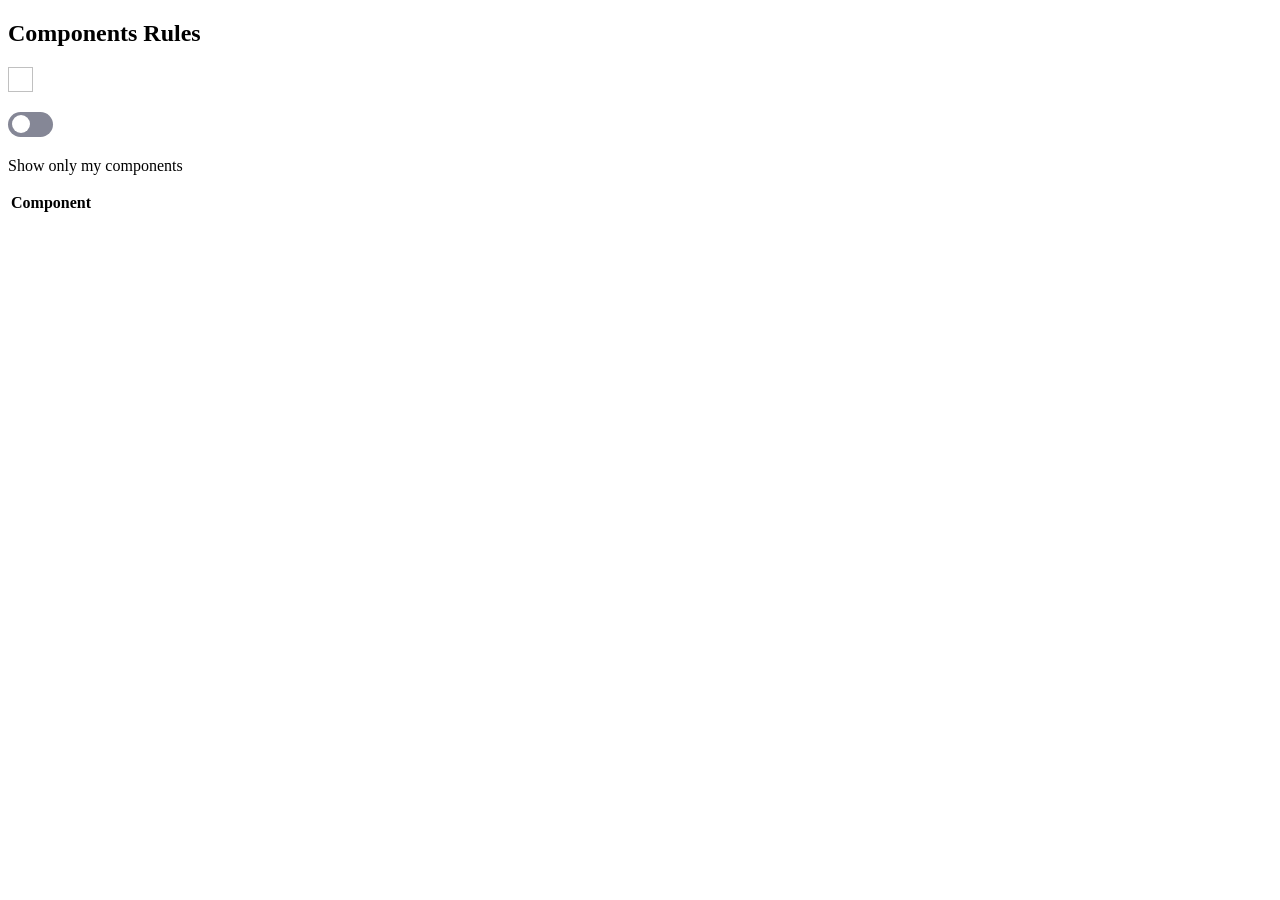
==== src/main/resources/templates/index.html @ f222f677 "initial" ====
<!DOCTYPE html>
<html lang="en">

<head>
    <meta charset="utf-8">
    <meta http-equiv="X-UA-Compatible" content="IE=edge">
    <meta name="viewport" content="width=device-width, initial-scale=1, shrink-to-fit=no">

    <title>Components Lifecycle Service</title>

    <link th:href="@{/css/compocaste.css}" href="/css/compocaste.css" rel="stylesheet" type="text/css"/>
    <link th:href="@{/css/datatables.min.css}" href="/css/datatables.css" rel="stylesheet">
</head>

<body id="page-top">
    <div id="displayRulesBlock" style="display: none;">
        <th:block th:include="/display_rules_block"></th:block>
    </div>

    <div id="createRuleBlock" style="display: none;">
        <th:block th:include="/create_rule_block"></th:block>
    </div>

    <div id="editRuleBlock" style="display: none;">
        <th:block th:include="/edit_rule_block"></th:block>
    </div>

    <p style="display: none;" th:text="${canEdit}" id="canEdit"></p>

    <!-- Page Wrapper -->
    <div id="wrapper">
        <th:block th:include="/sidebar_block"></th:block>

        <!-- Content Wrapper -->
        <div id="content-wrapper" class="d-flex flex-column">

            <!-- Main Content -->
            <div id="content">

                <!-- Topbar -->
                <nav class="navbar navbar-expand navbar-light bg-white topbar mb-4 static-top shadow">
                    <div class="d-sm-flex w-50 align-items-center justify-content-between mb-4 mt-4">
                        <h1 class="h3 mb-0 text-gray-800">Components Rules</h1>
                    </div>

                    <div class="w-100">
                        <div class="d-flex flex-row-reverse float-right">
                            <img id="logout_button" th:src="@{img/logout.png}" class="logout_button" height="25" width="25">
                            <p class="h5 mb-0 mr-2" th:text="${username}" id="username"></p>
                        </div>
                    </div>
                </nav>
                <!-- End of Topbar -->

                <!-- Begin Page Content -->
                <div class="container-fluid">
                    <!-- Content Row -->
                    <div class="row">
                        <div class="col-4">
                            <div class="col">
                                <div class="row w-100">
                                    <div class="col-auto mt-2 pl-4">
                                        <label class="switch" for="show_my">
                                            <input type="checkbox" id="show_my" style="display: none;"/>
                                            <div class="slider round"></div>
                                        </label>
                                    </div>
                                    <p class="col-8 mt-2 pl-0 mr-0 p-0 w-100">Show only my components</p>
                                </div>
                                <div class="row">
                                    <table id="mainTable" class="table table-bordered">
                                        <thead>
                                        <tr>
                                            <th id="component_th">Component</th>
                                        </tr>
                                        </thead>
                                        <tbody>
                                        </tbody>
                                    </table>
                                </div>
                            </div>
                        </div>
                        <div id="columnRight" class="col-8">

                        </div>

                    </div>

                </div>
                <!-- /.container-fluid -->

            </div>
            <!-- End of Main Content -->

        </div>
        <!-- End of Content Wrapper -->

    </div>
    <!-- End of Page Wrapper -->
</body>

</html>

<style>
    #mainTable_wrapper {
        width: 100%;
    }

    .selected-component {
        background-color: #ececec !important;
    }

    .hovered-comp-cell {
        background-color: #ececec !important;
        cursor: pointer;
    }

    .draggable {
        cursor: grab;
    }

    .slider {
        background-color: #858796;
        bottom: 0;
        cursor: pointer;
        left: 0;
        position: absolute;
        right: 0;
        top: 0;
        transition: .4s;
    }

    .slider:before {
        background-color: #fff;
        bottom: 4px;
        content: "";
        height: 18px;
        left: 4px;
        position: absolute;
        transition: .4s;
        width: 18px;
    }

    input:checked + .slider {
        background-color: #4e73df;
    }

    input:checked + .slider:before {
        transform: translateX(17px);
    }

    .slider.round {
        border-radius: 25px;
    }

    .slider.round:before {
        border-radius: 50%;
    }

    .switch {
        display: inline-block;
        height: 25px;
        position: relative;
        width: 45px;
    }
</style>

<script th:src="@{/js/compocaste-base.js}"></script>
<script th:src="@{/js/jquery-3.7.1.min.js}"></script>
<script th:src="@{/js/datatables.min.js}"></script>
<script>
    const username = document.getElementById('username').innerHTML
    const canEdit = document.getElementById('canEdit').innerHTML === "true"

    document.getElementById('canEdit').remove()

    const displayRulesBlock = document.getElementById('displayRulesBlock').innerHTML
    document.getElementById('displayRulesBlock').remove()

    const createRuleBlock = document.getElementById('createRuleBlock').innerHTML
    document.getElementById('createRuleBlock').remove()

    const editRuleBlock = document.getElementById('editRuleBlock').innerHTML
    document.getElementById('editRuleBlock').remove()

    document.getElementById("components_li").classList.add("active")

    document.addEventListener("DOMContentLoaded", () => {
        const table = new DataTable("#mainTable", {
            paging: true,
            searching: true,
            info: false,
            pageLength: 16,
            lengthChange: false,
            columns: [
                {title: "Component"},
            ]
        })

        function checkButtons() {
            for (let cell of document.getElementsByClassName("sorting_1")) {
                cell.onclick = () => {
                    for (let c of document.getElementsByClassName("sorting_1")) {
                        c.classList.remove("selected-component")
                    }

                    eraseCookie("tableIsOpen");
                    eraseCookie("filterBuildsSelect")

                    cell.classList.add("selected-component")

                    document.getElementById("columnRight").innerHTML = displayRulesBlock
                    displayRules(cell.innerHTML, canEdit)
                }
            }
        }

        function buildMainTable(showMy) {
            table.clear();

            if (showMy) {
                for (let comp of JSON.parse(httpGet("/api/components?owner=" + username))) table.row.add([comp])
            } else {
                for (let comp of JSON.parse(httpGet("/api/components"))) table.row.add([comp])
            }

            table.draw()

            document.getElementById("dt-search-0").addEventListener('input', () => checkButtons())
            document.getElementById('component_th').addEventListener('click', () => table.on('draw.dt', () => checkButtons()))
            table.on('page.dt', () => checkButtons())
            checkButtons()

            $('#mainTable tbody').on('mouseenter', 'td', function () {
                if (table.cell(this).index()["column"] === 0) {
                    $(this).addClass('hovered-comp-cell')
                }
            }).on('mouseleave', 'td', function () {
                $(this).removeClass('hovered-comp-cell')
            })
        }

        buildMainTable(false)

        document.getElementById("show_my").addEventListener('change', () => {
            buildMainTable(document.getElementById("show_my").checked)
        })
    })
</script>
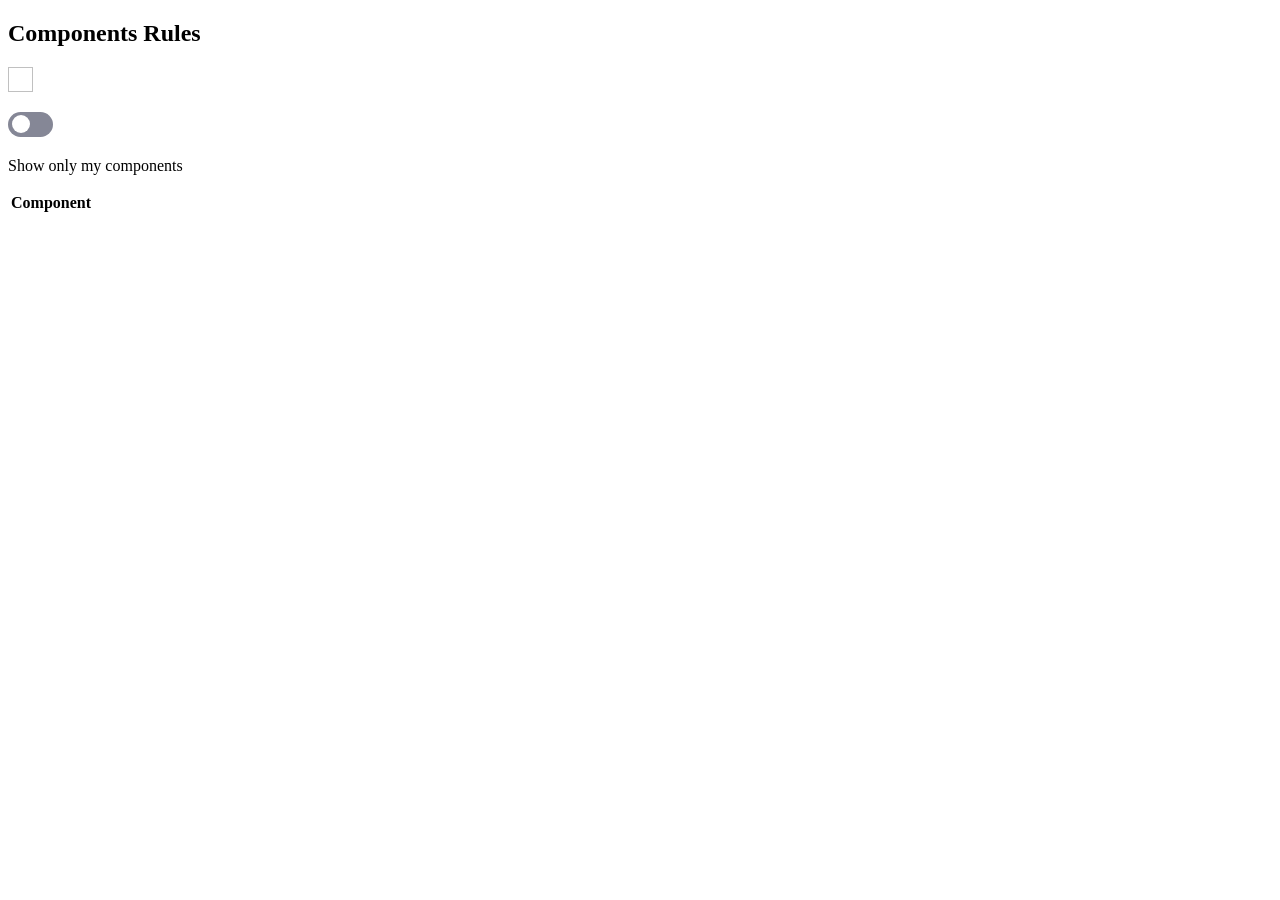
==== commit 11c02e1f: "init file" ====
--- a/src/main/resources/templates/index.html
+++ b/src/main/resources/templates/index.html
@@ -27,6 +27,8 @@
 
     <p style="display: none;" th:text="${canEdit}" id="canEdit"></p>
 
+    <div id="dropTarget"></div>
+
     <!-- Page Wrapper -->
     <div id="wrapper">
         <th:block th:include="/sidebar_block"></th:block>
@@ -39,7 +41,7 @@
 
                 <!-- Topbar -->
                 <nav class="navbar navbar-expand navbar-light bg-white topbar mb-4 static-top shadow">
-                    <div class="d-sm-flex w-50 align-items-center justify-content-between mb-4 mt-4">
+                    <div class="d-sm-flex w-50 align-items-center mb-4 mt-4">
                         <h1 class="h3 mb-0 text-gray-800">Components Rules</h1>
                     </div>
 
@@ -163,6 +165,18 @@
         position: relative;
         width: 45px;
     }
+
+    #dropTarget {
+        position: fixed;
+        inset: 0;
+        pointer-events: none;
+        background: transparent;
+        transition: background-color 0.2s ease;
+    }
+
+    #dropTarget.active {
+        background: rgba(0, 123, 255, 0.1);
+    }
 </style>
 
 <script th:src="@{/js/compocaste-base.js}"></script>
@@ -184,6 +198,56 @@
     document.getElementById('editRuleBlock').remove()
 
     document.getElementById("components_li").classList.add("active")
+
+
+    let dragCounter = 0
+    const dropTarget = document.getElementById("dropTarget")
+
+    document.addEventListener("dragenter", e => {
+        if (!e.dataTransfer.types.includes("Files")) return
+        dragCounter++
+        dropTarget.classList.add("active")
+    })
+
+    document.addEventListener("dragleave", e => {
+        dragCounter--
+        if (dragCounter === 0) dropTarget.classList.remove("active")
+    })
+
+    document.addEventListener("dragover", e => {
+        e.preventDefault()
+    })
+
+    document.addEventListener("drop", e => {
+        e.preventDefault()
+        dragCounter = 0
+        dropTarget.classList.remove("active")
+
+        const file = e.dataTransfer.files[0]
+        if (!file) return
+
+        const formData = new FormData()
+        formData.append("file", file)
+
+        if (confirm("Are you sure you want to upload setup file?")) {
+            fetch("/api/rules/fromFile", {
+                method: "POST",
+                body: formData
+            })
+                .then(res => {
+                    if (!res.ok) {
+                        alert("Invalid file")
+                        throw new Error("Upload failed")
+                    }
+                    console.log("Upload success")
+                })
+                .catch(err => {
+                    console.error(err)
+                    alert("Invalid file")
+                })
+        }
+    })
+
 
     document.addEventListener("DOMContentLoaded", () => {
         const table = new DataTable("#mainTable", {
